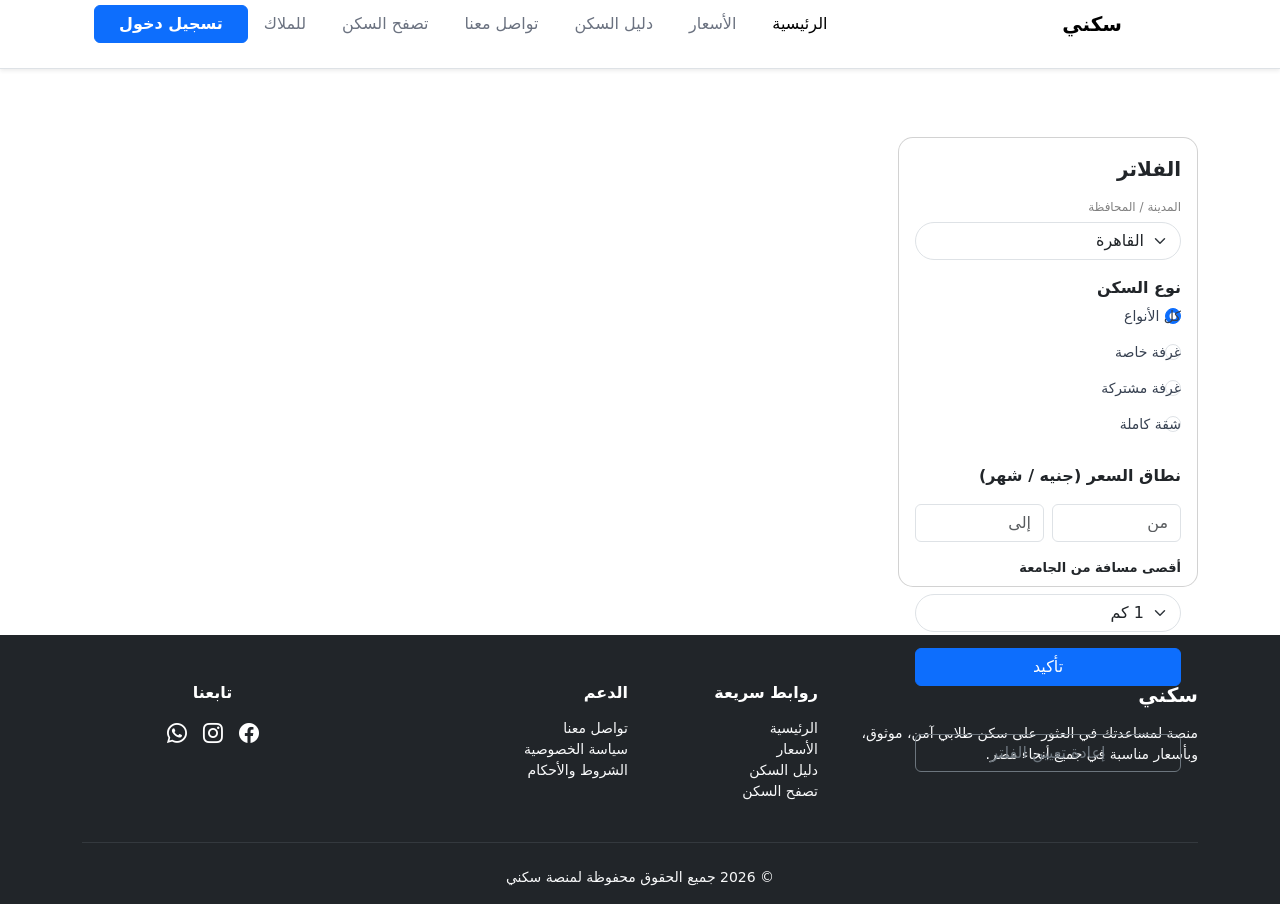
==== listings.html @ afe67975 "Organize project files and naming Co-authored-by: Copilot <223556219+Copilot@users.noreply.github.co" ====
<!DOCTYPE html>
<html lang="ar" dir="rtl">

<head>
    <meta charset="UTF-8">
    <meta name="viewport" content="width=device-width, initial-scale=1.0">
        <link rel="stylesheet" href="assets/css/style.css">
        <link rel="stylesheet" href="assets/libs/bootstrap.min.css">
    <link href="https://cdn.jsdelivr.net/npm/bootstrap@5.3.8/dist/css/bootstrap.min.css" rel="stylesheet">
        <link href="https://cdn.jsdelivr.net/npm/bootstrap-icons/font/bootstrap-icons.css" rel="stylesheet">
    <link rel="stylesheet" href="assets/css/listings.css">

    <title>Document</title>
</head>

<body dir="rtl">


    <!-- navbar -->
    <nav class="navbar navbar-expand-lg bg-white border-bottom shadow-sm" dir="rtl">
        <div class="container px-4 py-2">

            <!-- Brand -->
            <a class="navbar-brand d-flex align-items-center gap-2 fw-bold" href="#">
                <div class="bg-gradient rounded-circle p-2">
                    <svg xmlns="http://www.w3.org/2000/svg" width="24" height="24" fill="white" viewBox="0 0 24 24">
                        <path d="M10 20v-6h4v6h5v-8h3L12 3 2 12h3v8z" />
                    </svg>
                </div>
                سكني
            </a>

            <!-- Toggler -->
            <button class="navbar-toggler" type="button" data-bs-toggle="collapse"
                data-bs-target="#mainNavbar">
                <span class="navbar-toggler-icon"></span>
            </button>

            <!-- Collapsible Content -->
            <div class="collapse navbar-collapse" id="mainNavbar">

                <!-- Nav links -->
                <ul class="navbar-nav me-auto mb-2 mb-lg-0 gap-lg-1">

                    <li class="nav-item">
                        <a class="nav-link px-3 py-2 active"
                            href="index.html">
                            الرئيسية
                        </a>
                    </li>

                    <li class="nav-item">
                        <a class="nav-link px-3 py-2"
                            style="color:#6b7280;font-weight:500"
                            href="index.html#price">
                            الأسعار
                        </a>
                    </li>

                    <li class="nav-item">
                        <a class="nav-link px-3 py-2"
                            style="color:#6b7280;font-weight:500"
                            href="index.html#guide">
                            دليل السكن
                        </a>
                    </li>

                    <li class="nav-item">
                        <a class="nav-link px-3 py-2"
                            style="color:#6b7280;font-weight:500"
                            href="index.html#contact">
                            تواصل معنا
                        </a>
                    </li>
                                        <li class="nav-item">
                        <a class="nav-link px-3 py-2"
                            style="color:#6b7280;font-weight:500"
                            href="listings.html">
                             تصفح السكن
                        </a>
                    </li>
                    <li class="nav-item cursor" > <a id="adminPage" href="create-listing.html" class="nav-link px-3 py-2 d-flex align-items-center gap-1" style="color: #6b7280; font-weight: 500;">
                         للملاك </a> </li>
                </ul>

                <!-- Login button -->
                <a class="btn btn-primary fw-bold px-4" href="login.html" id="loginBTN">
                    تسجيل دخول
                </a>

            </div>
        </div>
    </nav>
    <!-- main section -->
    <section class="mt-5">
        <div class="container mb-5">

            <div class="row g-4">

                <!-- filter sidebar -->
                <form id="filteration" class="col-12 col-md-4 col-lg-3">
                        <div class="small-card card p-3">
                            <p class="filter fw-bold mb-3">الفلاتر</p>

                            <h6 class="des mb-2">المدينة / المحافظة</h6>
                            <select class="form-select mb-3" name="city">
                                <option value="cairo" selected>القاهرة</option>
                                <option value="giza">الجيزة</option>
                                <option value="alex">الإسكندرية</option>
                                <option value="dakahlia">الدقهلية</option>
                                <option value="rds">البحر الأحمر</option>
                                <option value="beheira">البحيرة</option>
                                <option value="fayoum">الفيوم</option>
                                <option value="gharbiya">الغربية</option>
                                <option value="ismailia">الإسماعيلية</option>
                                <option value="menofia">المنوفية</option>
                                <option value="minya">المنيا</option>
                                <option value="qaliubiya">القليوبية</option>
                                <option value="wadi">الوادي الجديد</option>
                                <option value="suez">السويس</option>
                                <option value="aswan">أسوان</option>
                                <option value="assiut">أسيوط</option>
                                <option value="bns">بني سويف</option>
                                <option value="psd">بورسعيد</option>
                                <option value="damietta">دمياط</option>
                                <option value="sharkia">الشرقية</option>
                                <option value="ssina">جنوب سيناء</option>
                                <option value="kfs">كفر الشيخ</option>
                                <option value="matrouh">مطروح</option>
                                <option value="luxor">الأقصر</option>
                                <option value="qena">قنا</option>
                                <option value="nsina">شمال سيناء</option>
                                <option value="sohag">سوهاج</option>
                            </select>

                            <p class="mb-1 fw-bold">نوع السكن</p>
                            <div class="form-check">
                                <input class="form-check-input" type="radio" id="all" name="typeofhousing" value="all" checked >
                                <label class="form-check-label me-4" for="all">كل الأنواع</label>
                            </div>
                            <div class="form-check">
                                <input class="form-check-input" type="radio" id="single" name="typeofhousing" 
                                    value="single">
                                <label class="form-check-label me-4" for="single">غرفة خاصة</label>
                            </div>
                            <div class="form-check">
                                <input class="form-check-input" type="radio" id="shared" name="typeofhousing"
                                    value="shared">
                                <label class="form-check-label me-4" for="shared">غرفة مشتركة</label>
                            </div>
                            <div class="form-check">
                                <input class="form-check-input" type="radio" id="apartment" name="typeofhousing"
                                    value="apartment">
                                <label class="form-check-label me-4" for="apartment">شقة كاملة</label>
                            </div>

                            <p class="price mt-3 fw-bold">نطاق السعر (جنيه / شهر)</p>
                            <div class="d-flex gap-2 mb-3">
                                <input type="number" class="form-control" placeholder="من" name="min">
                                <input type="number" class="form-control" placeholder="إلى" name="max">
                            </div>

                            <p class="dist fw-bold">أقصى مسافة من الجامعة</p>
                            <select class="form-select mb-3" name="distant">
                                <option value="1" selected>1 كم</option>
                                <option value="2">2 كم</option>
                                <option value="5">5 كم</option>
                                <option value="10">10 كم</option>
                                <option value="15">15 كم</option>
                                <option value="20">20 كم</option>
                            </select>

                            <button id="filter" type="button" class="btn btn-primary w-100 mb-5">تأكيد</button>
                            <button id="resetFilter" type="reset" class="btn btn-outline-secondary w-100">إعادة تعيين الفلتر</button>
                        </div>
                </form>

                <!-- apartment cards -->
                <div class="col-12 col-md-8 col-lg-9 mt-5">
                    <div class="row g-4" id="listings-container">


                    </div>

                </div>

            </div>

        </div>
    </section>
    <!-- Enhanced Footer -->
<footer class="bg-dark text-white pt-5 pb-3">
    <div class="container">
        <div class="row g-4">

            <!-- About -->
            <div class="col-12 col-md-4 text-end">
                <h5 class="fw-bold mb-3">سكني</h5>
                <p class="text-light small">
                    منصة لمساعدتك في العثور على سكن طلابي آمن، موثوق، وبأسعار مناسبة في جميع أنحاء مصر.
                </p>
            </div>

            <!-- Quick Links -->
            <div class="col-6 col-md-2 text-end">
                <h6 class="fw-bold mb-3">روابط سريعة</h6>
                <ul class="list-unstyled small">
                    <li><a href="index.html" class="text-decoration-none text-light">الرئيسية</a></li>
                    <li><a href="index.html#price" class="text-decoration-none text-light">الأسعار</a></li>
                    <li><a href="index.html#guide" class="text-decoration-none text-light">دليل السكن</a></li>
                    <li><a href="listings.html" class="text-decoration-none text-light">تصفح السكن</a></li>
                </ul>
            </div>

            <!-- Support -->
            <div class="col-6 col-md-3 text-end">
                <h6 class="fw-bold mb-3">الدعم</h6>
                <ul class="list-unstyled small">
                    <li><a href="#contact" class="text-decoration-none text-light">تواصل معنا</a></li>
                    <li><a href="#" class="text-decoration-none text-light">سياسة الخصوصية</a></li>
                    <li><a href="#" class="text-decoration-none text-light">الشروط والأحكام</a></li>
                </ul>
            </div>

            <!-- Social -->
            <div class="col-12 col-md-3 text-center">
                <h6 class="fw-bold mb-3">تابعنا</h6>
                <div class="d-flex gap-3 justify-content-center">
                    <a href="https://www.facebook.com/profile.php?id=61587941013278" class="text-white fs-5"><i class="bi bi-facebook"></i></a>
                    <a href="https://www.facebook.com/profile.php?id=61587941013278" class="text-white fs-5"><i class="bi bi-instagram"></i></a>
                    <a href="https://wa.me/201026819144" target="_blank" class="text-white fs-5"><i class="bi bi-whatsapp"></i></a>
                </div>
            </div>

        </div>

        <hr class="border-secondary my-4">

        <!-- Copyright -->
        <div class="text-center small text-light">
            © 2026 جميع الحقوق محفوظة لمنصة سكني
        </div>
    </div>
</footer>
    <script src="https://cdn.jsdelivr.net/npm/bootstrap@5.3.8/dist/js/bootstrap.bundle.min.js"></script>
    <script src="assets/js/listing-cards.js"></script>
    <script src="assets/js/listing-data.js"></script>
        <script src="assets/js/navigation.js"></script>
            <script src="assets/js/login-validation.js"></script>


</body>

</html>
---- assets/css/listings.css ----
* {

    margin: 0;
    padding: 0;
    box-sizing: border-box;


}

section {
    display: flex;
}

.nav-link:hover {
    background-color: #f3f4f6;
    color: #3b82f6 !important;
}

.nav-custom:hover {
    color: #0d6efd;
}

.nav-link {
    transition: all 0.2s ease;
    border-radius: 8px;
}

nav {
  position: relative;
  bottom: 20px;
}

.parent {

    background-color: whitesmoke;

}

.small-card {

    width: 300px;
    height: 450px;
    border-radius: 15px;
    padding: 30px;
}

.filter {

    font-size: 20px;

}

.des {

    font-size: 12px;
    color: gray;
    max-width: 200px;

}

.form-select {

    border-radius: 25px;

}


.dist {

    font-size: 13px;

}

/* Form checks styling */
.form-check {
    display: flex;
    align-items: center;
    gap: 8px;
    margin-bottom: 12px;
}

.form-check-input {
    flex-shrink: 0;
    margin: 0;
}

.form-check-label {
    margin: 0 !important;
    cursor: pointer;
    color: #374151;
    font-size: 14px;
}
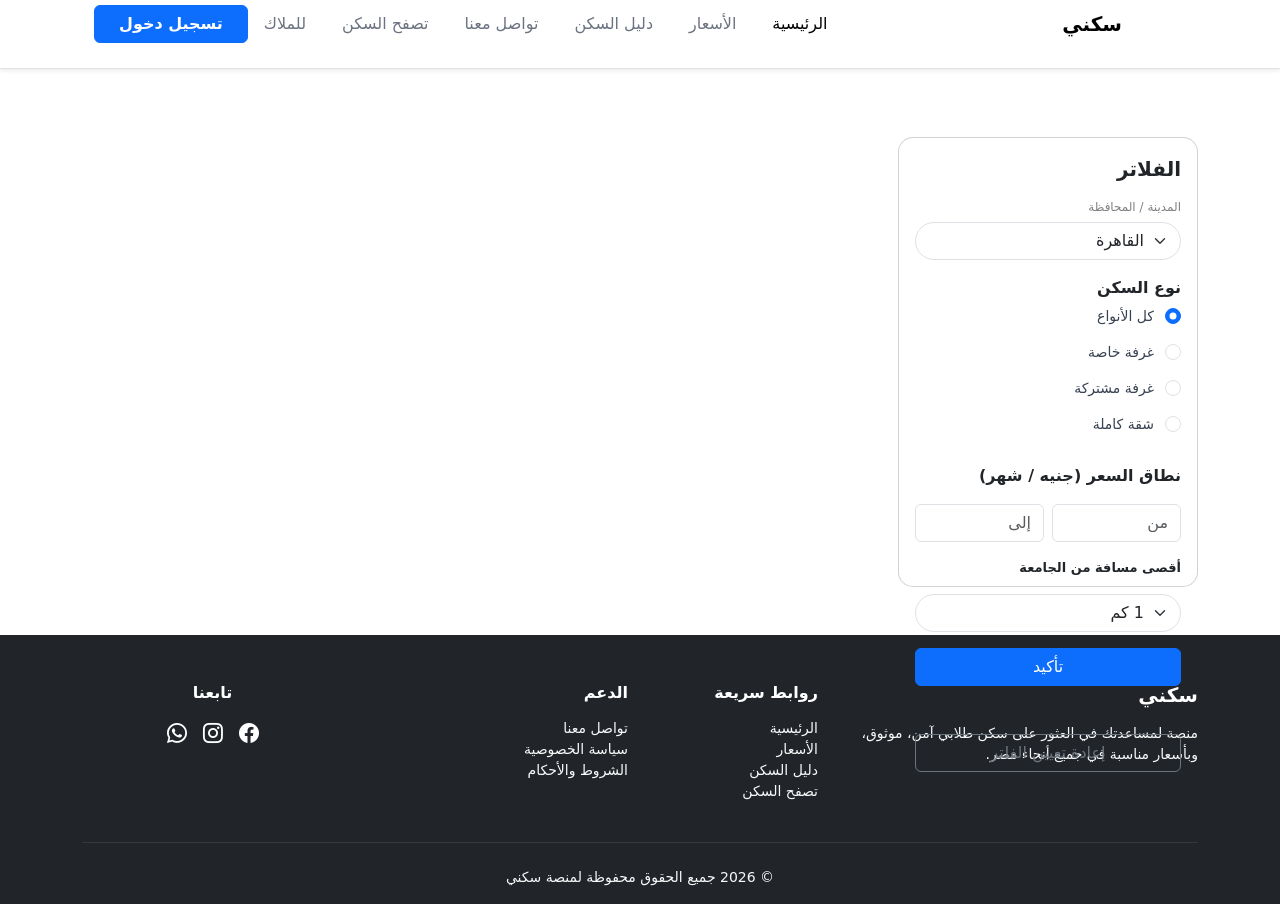
==== commit 906a7640: "Merge GitHub updates with project reorganization Co-authored-by: Copilot <223556219+Copilot@users.no" ====
--- a/listings.html
+++ b/listings.html
@@ -9,7 +9,6 @@
     <link href="https://cdn.jsdelivr.net/npm/bootstrap@5.3.8/dist/css/bootstrap.min.css" rel="stylesheet">
         <link href="https://cdn.jsdelivr.net/npm/bootstrap-icons/font/bootstrap-icons.css" rel="stylesheet">
     <link rel="stylesheet" href="assets/css/listings.css">
-
     <title>Document</title>
 </head>
 
--- a/assets/css/listings.css
+++ b/assets/css/listings.css
@@ -70,12 +70,15 @@
     font-size: 13px;
 
 }
+.form-check * {
+    position: relative !important;
+}
 
-/* Form checks styling */
 .form-check {
     display: flex;
+    flex-wrap: wrap;
+    gap: 35px;
     align-items: center;
-    gap: 8px;
     margin-bottom: 12px;
 }
 
